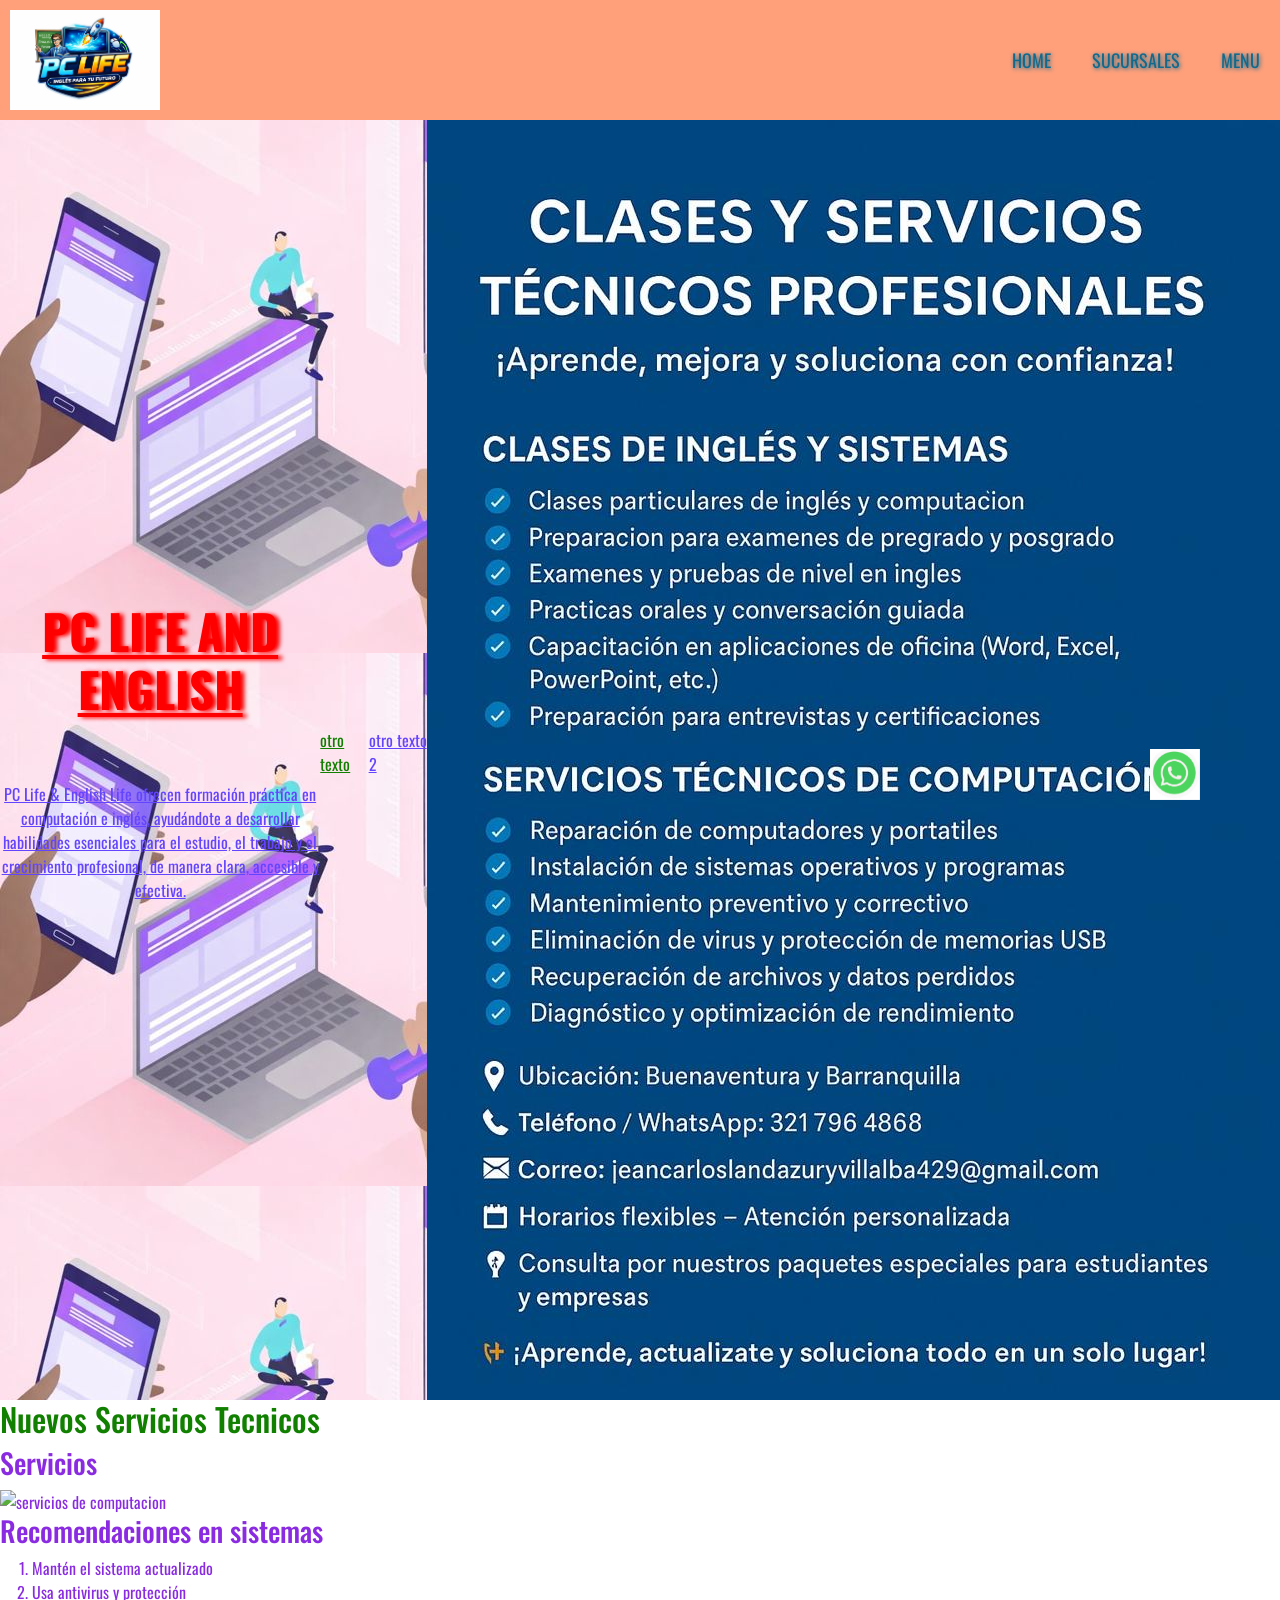
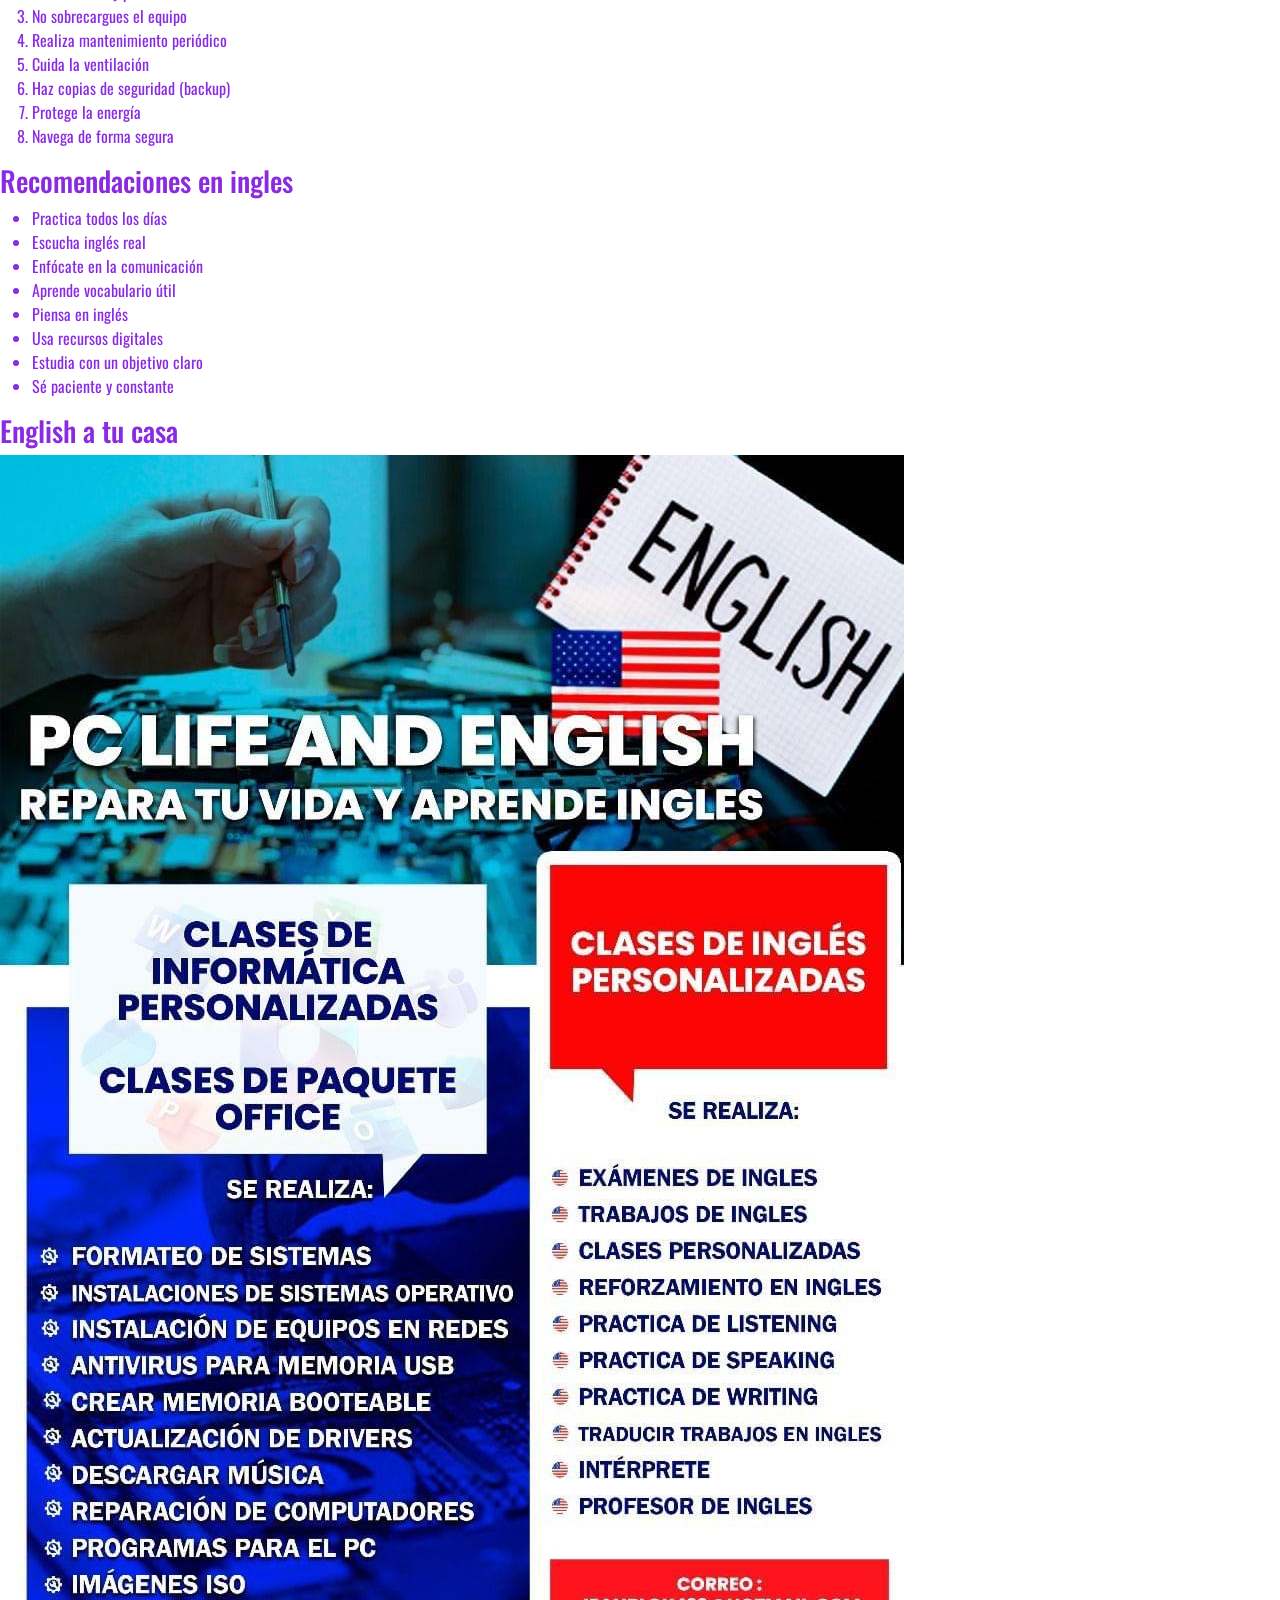
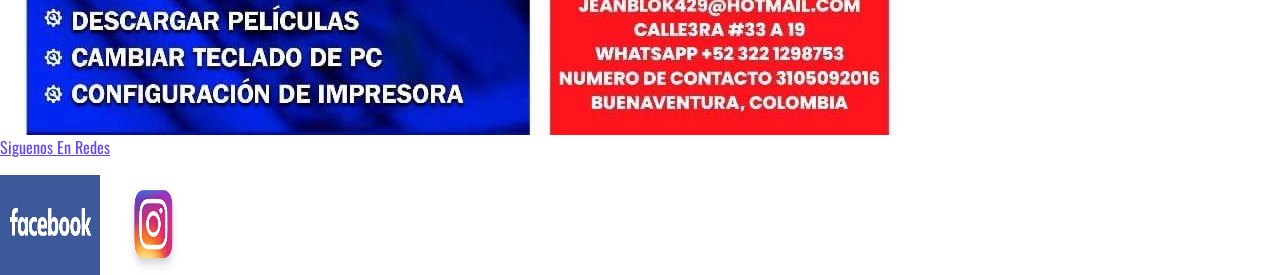
==== index.html @ 9f40b258 "primer commit del proyecto" ====
<!DOCTYPE html>
<html lang="en">

<head>
<meta charset="UTF-8">
<meta name="viewport" content="width=device-width, initial-scale=1.0">
<title>ENGLISH AND PC LIFE</title>

<!-- link bs -->

<link href="https://cdn.jsdelivr.net/npm/bootstrap@5.3.8/dist/css/bootstrap.min.css" rel="stylesheet" integrity="sha384-sRIl4kxILFvY47J16cr9ZwB07vP4J8+LH7qKQnuqkuIAvNWLzeN8tE5YBujZqJLB" crossorigin="anonymous">

<!-- link css propio  -->
<link rel="stylesheet" href="./css/style.css">
</head>

<body>

<header>
        
<a href="./index.html">
<img class="logo" src="./img-coder-house/PC-LIFE-AND-ENGLISH-FOR-THE-FUTURE.jpg" alt="PC Life & English Life ofrecen formación práctica en computación e inglés, ayudándote a desarrollar habilidades esenciales para el estudio, el trabajo y el crecimiento profesional, de manera clara, accesible y efectiva.">
</a>

<nav>

<ul class="lista-header">
            
<li><a href="#">Home</a></li>

<li><a href="./page/sucursales.html">sucursales </a></li>

<li><a href="./menu.html">Menu</a></li>

</ul>

</nav>

</header>
        
        
<main>

<section class="presentacion">

<div>

<h1>Pc Life And English </h1>

<p>
PC Life & English Life ofrecen formación práctica en computación e inglés,
ayudándote a desarrollar habilidades esenciales para el estudio, el trabajo y el crecimiento profesional,
de manera clara, accesible y efectiva.
</p>

</div>
                
<p class="texto-Verde">otro texto </p> 
<p>otro texto 2</p>
<img class="servicios" src="./img-coder-house/clases-y-servicios-tecnicos.jpg"
alt="Ofrecemos clases de inglés y sistemas, junto con servicios técnicos de computación, enfocados en aprendizaje práctico y soluciones confiables.">

</section>


<section>

<h2 class="texto-Verde">Nuevos Servicios Tecnicos </h2>

<h3>Servicios </h3>

<img src="./img-coder-house/pc-life.jpg" alt="servicios de computacion">

<h3>Recomendaciones en sistemas </h3>

<ol>

<li>Mantén el sistema actualizado</li>
<li>Usa antivirus y protección</li>
<li>No sobrecargues el equipo</li>
<li>Realiza mantenimiento periódico</li>
<li>Cuida la ventilación</li>
<li>Haz copias de seguridad (backup)</li>
<li>Protege la energía</li>
<li>Navega de forma segura</li>

</ol>

<h3>Recomendaciones en ingles </h3>

<ul>

<li>Practica todos los días</li>
<li>Escucha inglés real</li>
<li>Enfócate en la comunicación</li>
<li>Aprende vocabulario útil</li>
<li>Piensa en inglés</li>
<li>Usa recursos digitales</li>
<li>Estudia con un objetivo claro</li>
<li>Sé paciente y constante</li>

</ul>

<h3>English a tu casa </h3>

<img src="./img-coder-house/pc-life-and-english-classes.jpg" alt="clases de ingles a domicilio">

</section>

</main>

<footer>

<p>Siguenos En Redes</p>

<img class="icono-red" src="./img-coder-house/Facebook1-1.jpg" alt="Facebook">
<img class="icono-red" src="./img-coder-house/INSTAGRAM.png" alt="instagram">

</footer>

<img class="wp" src="./img-coder-house/wp.png" alt="whatsapp">

<!-- js de bs  -->
<script src="https://cdn.jsdelivr.net/npm/bootstrap@5.3.8/dist/js/bootstrap.bundle.min.js" integrity="sha384-FKyoEForCGlyvwx9Hj09JcYn3nv7wiPVlz7YYwJrWVcXK/BmnVDxM+D2scQbITxI" crossorigin="anonymous"></script>

</body>
</html>
---- css/style.css ----
@import url('https://fonts.googleapis.com/css2?family=Oswald:wght@200..700&family=Playfair+Display:ital,wght@0,400..900;1,400..900&display=swap');

*{
    margin: 0;
    padding: 0;
    box-sizing: border-box;
}

body{
      font-family: "Oswald", sans-serif;
      background-color: white;
}

p {
    color: blue;
}

h1 {
    color: rgb(220, 20, 27);
    text-shadow: -2px -3px 13px rgba(23,23,23,1);
}

.texto-Verde {
    color: rgb(17, 128, 0);
}

p {
    color: goldenrod;
    text-decoration: underline;
}

p {
    color: #6344ff;
    font-family: "Oswald", sans-serif;
}

.logo{
    width: 150px;
    margin: 10px;
}

header ul{
    list-style: none ;
    display: flex;
    justify-content:space-around;
    align-items: center;
    height: 100%;
}

nav{
    width: 25%;
        text-decoration: salmon;
         text-shadow: 1px 1px 4px;
             text-transform: uppercase;

        

    
}

header a{
    color: rgb(17, 106, 141);
    text-decoration: none;
    font-size: large;
}

header{
    display:flex;
    justify-content: space-between;
    position:sticky;
    top:0;
    background-color: lightsalmon;
}

main{
    color:blueviolet
}



h1{
    color: rgb(128, 0, 0);
    text-shadow: 4px 1px 4px;
    margin-bottom: 20%;
    font-size: 3rem;
    text-transform: uppercase;
}


.presentacion h1{
    text-align: center;
    text-decoration: underline;
    color:red ;
    font-weight:bold ;
}

.h-1{ color: blue ;

} 
.presentacion{
background-image: url(../img-coder-house/fondo-pc.jpeg);
display:flex;
justify-content:center ;
align-items: center;
}

.presentacion div {
    width:30% ;
    text-align: center;
}

.icono-red {
  width: 100px;
  height: 100px;
  background-color: lightsalmon;
}

.wp    
{
  width: 50px;  
  position: fixed;
  right: 80px;
  bottom: 100px;
}

.contenedor-grid {
  display: grid;

  grid-template-areas:
    "titulo titulo titulo"
    "pc texto1 texto1"
    "pc sistemas texto2"
    "pc texto3 texto3";

  grid-template-columns: 20% 30% 30%;
  grid-template-rows: 100px 120px 200px 120px ;

  gap: 15px;

  justify-items: center;
  align-items: center;
}

.titulo-grid {
  grid-area: titulo;
  text-decoration: underline;
  color: brown;
}

.pc-grid {
  grid-area: pc;
  border-radius: 10px; 
}

.sistemas-grid {
  grid-area: sistemas;
}

.parrafo-uno {
  grid-area: texto1; 
  width: 40%;
  height: 40%;
}

.parrafo-dos {
  grid-area: texto2;
}

.parrafo-tres {
  grid-area: texto3;
}

.pc-grid {
  width: 100%;
  height: auto;
  max-width:300px;
  border-radius: 5%;
  object-fit: cover;
}
/* media  quires cell */
@media (max-width: 480px) {
      header{
        flex-direction: column;
        justify-content: center;
        align-items: center;
      }
      nav{
        width: 80%;
      }
      header ul{
        margin-right: 0%;
      }

  .contenedor-grid {
    grid-template-areas:
      "titulo"
      "pc"
      "texto1"
      "sistemas"
      "texto2"
      "texto3";

    grid-template-columns: 95%;
    grid-template-rows: 80px 100px 120px 100px 120px 100px;
  }
  .servicios 
  {
    width: 150px;
    height: 250px;
  }

  .presentacion h1{
    text-align: center;
    text-decoration: underline;
    color:rgba(131, 182, 29, 0.255)
    font-weight:bold ;
  align-items: center;
    height: 100%;
    
}

  body {
    background-color: lightskyblue;
  }
}
/* media  quires cell */

@media (min-width: 481px) and (max-width: 768px) {

  body {
    background-color: lightcoral;
  }
}
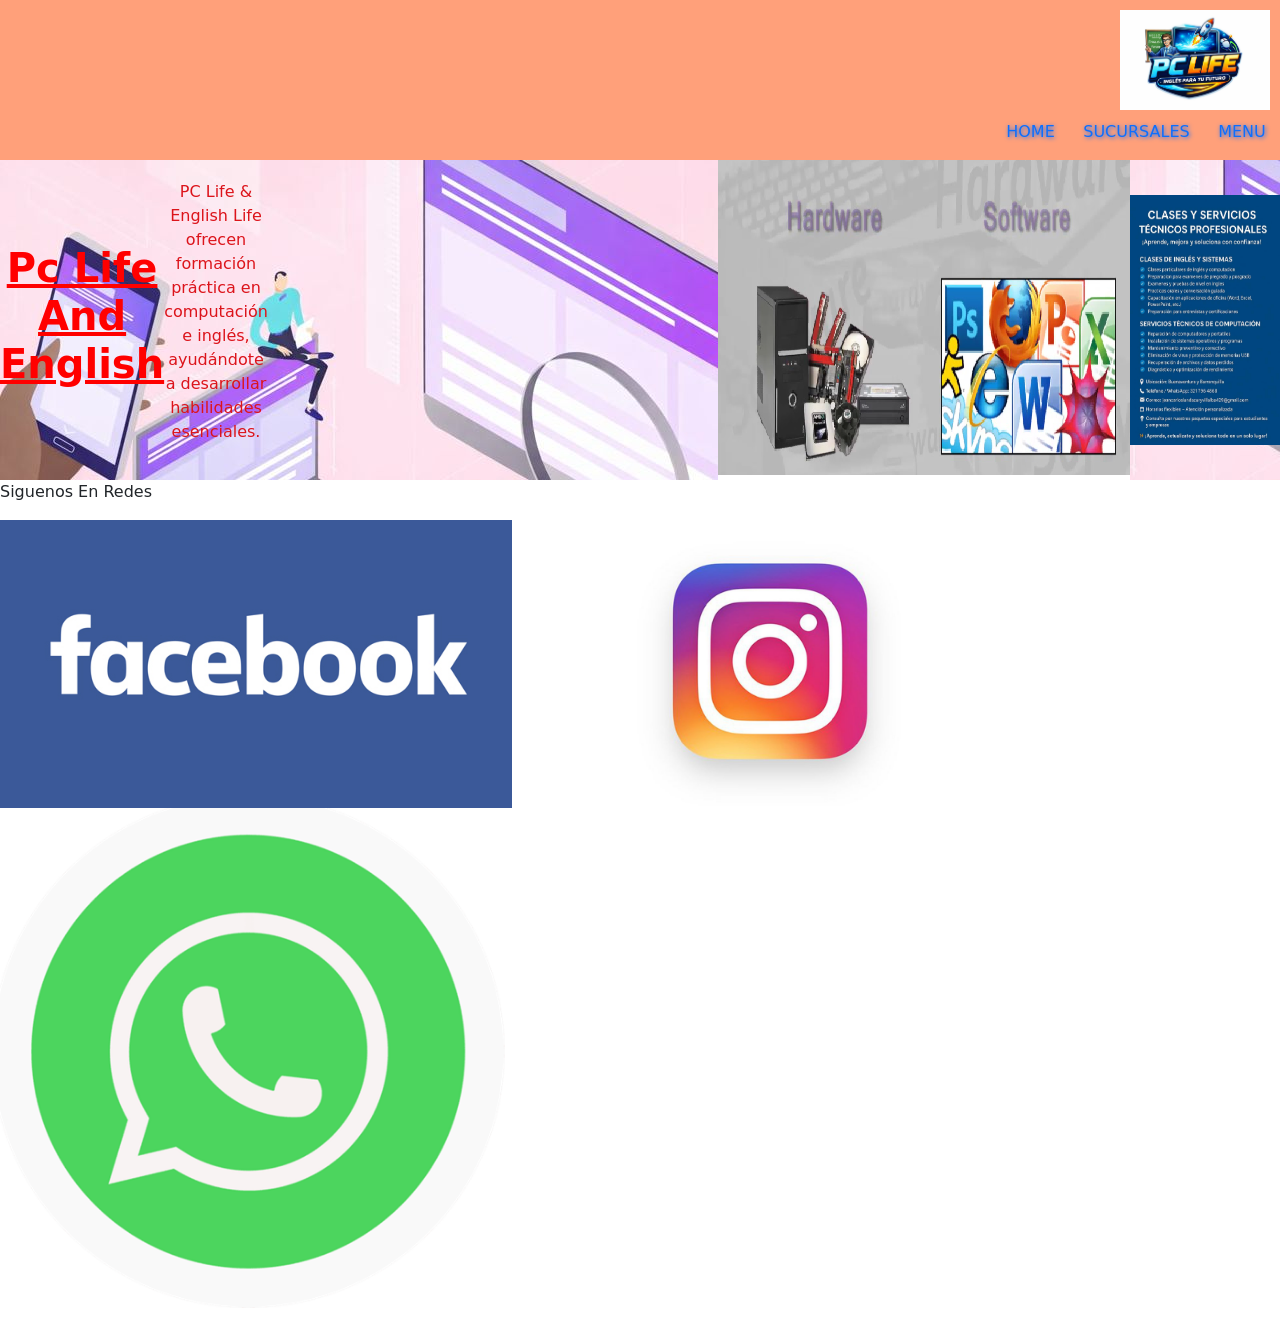
==== commit ee39d7c5: "Entrega 3 corregida con SASS" ====
--- a/index.html
+++ b/index.html
@@ -1,127 +1,66 @@
 <!DOCTYPE html>
 <html lang="en">
-
 <head>
 <meta charset="UTF-8">
 <meta name="viewport" content="width=device-width, initial-scale=1.0">
 <title>ENGLISH AND PC LIFE</title>
 
-<!-- link bs -->
+<link href="https://cdn.jsdelivr.net/npm/bootstrap@5.3.8/dist/css/bootstrap.min.css" rel="stylesheet">
 
-<link href="https://cdn.jsdelivr.net/npm/bootstrap@5.3.8/dist/css/bootstrap.min.css" rel="stylesheet" integrity="sha384-sRIl4kxILFvY47J16cr9ZwB07vP4J8+LH7qKQnuqkuIAvNWLzeN8tE5YBujZqJLB" crossorigin="anonymous">
-
-<!-- link css propio  -->
-<link rel="stylesheet" href="./css/style.css">
+<!-- SOLO CSS COMPILADO -->
+<link rel="stylesheet" href="./css/main.css">
 </head>
 
 <body>
 
 <header>
-        
 <a href="./index.html">
-<img class="logo" src="./img-coder-house/PC-LIFE-AND-ENGLISH-FOR-THE-FUTURE.jpg" alt="PC Life & English Life ofrecen formación práctica en computación e inglés, ayudándote a desarrollar habilidades esenciales para el estudio, el trabajo y el crecimiento profesional, de manera clara, accesible y efectiva.">
+<img class="logo" src="./img-coder-house/PC-LIFE-AND-ENGLISH-FOR-THE-FUTURE.jpg" alt="">
 </a>
 
 <nav>
+<ul>
+<li><a href="#">Home</a></li>
+<li><a href="./page/sucursales.html">sucursales</a></li>
+<li><a href="./menu.html">Menu</a></li>
+</ul>
+</nav>
+</header>
 
-<ul class="lista-header">
-            
-<li><a href="#">Home</a></li>
-
-<li><a href="./page/sucursales.html">sucursales </a></li>
-
-<li><a href="./menu.html">Menu</a></li>
-
-</ul>
-
-</nav>
-
-</header>
-        
-        
 <main>
 
 <section class="presentacion">
 
 <div>
-
-<h1>Pc Life And English </h1>
+<h1>Pc Life And English</h1>
 
 <p>
 PC Life & English Life ofrecen formación práctica en computación e inglés,
-ayudándote a desarrollar habilidades esenciales para el estudio, el trabajo y el crecimiento profesional,
-de manera clara, accesible y efectiva.
+ayudándote a desarrollar habilidades esenciales.
 </p>
+</div>
 
-</div>
-                
-<p class="texto-Verde">otro texto </p> 
-<p>otro texto 2</p>
-<img class="servicios" src="./img-coder-house/clases-y-servicios-tecnicos.jpg"
-alt="Ofrecemos clases de inglés y sistemas, junto con servicios técnicos de computación, enfocados en aprendizaje práctico y soluciones confiables.">
+<div class="trasladar"></div>
+<div class="rotar"></div>
+<div class="sesgar"></div>
 
-</section>
+<!-- CORREGIDO -->
+<img class="pcingles" src="img-coder-house/software.png" alt="">
 
-
-<section>
-
-<h2 class="texto-Verde">Nuevos Servicios Tecnicos </h2>
-
-<h3>Servicios </h3>
-
-<img src="./img-coder-house/pc-life.jpg" alt="servicios de computacion">
-
-<h3>Recomendaciones en sistemas </h3>
-
-<ol>
-
-<li>Mantén el sistema actualizado</li>
-<li>Usa antivirus y protección</li>
-<li>No sobrecargues el equipo</li>
-<li>Realiza mantenimiento periódico</li>
-<li>Cuida la ventilación</li>
-<li>Haz copias de seguridad (backup)</li>
-<li>Protege la energía</li>
-<li>Navega de forma segura</li>
-
-</ol>
-
-<h3>Recomendaciones en ingles </h3>
-
-<ul>
-
-<li>Practica todos los días</li>
-<li>Escucha inglés real</li>
-<li>Enfócate en la comunicación</li>
-<li>Aprende vocabulario útil</li>
-<li>Piensa en inglés</li>
-<li>Usa recursos digitales</li>
-<li>Estudia con un objetivo claro</li>
-<li>Sé paciente y constante</li>
-
-</ul>
-
-<h3>English a tu casa </h3>
-
-<img src="./img-coder-house/pc-life-and-english-classes.jpg" alt="clases de ingles a domicilio">
-
+<img class="servicios" src="./img-coder-house/clases-y-servicios-tecnicos.jpg" alt="">
 </section>
 
 </main>
 
 <footer>
-
 <p>Siguenos En Redes</p>
-
-<img class="icono-red" src="./img-coder-house/Facebook1-1.jpg" alt="Facebook">
-<img class="icono-red" src="./img-coder-house/INSTAGRAM.png" alt="instagram">
-
+<img class="icono-red" src="./img-coder-house/Facebook1-1.jpg" alt="">
+<img class="icono-red" src="./img-coder-house/INSTAGRAM.png" alt="">
 </footer>
 
-<img class="wp" src="./img-coder-house/wp.png" alt="whatsapp">
+<img class="wp" src="./img-coder-house/wp.png" alt="">
 
-<!-- js de bs  -->
-<script src="https://cdn.jsdelivr.net/npm/bootstrap@5.3.8/dist/js/bootstrap.bundle.min.js" integrity="sha384-FKyoEForCGlyvwx9Hj09JcYn3nv7wiPVlz7YYwJrWVcXK/BmnVDxM+D2scQbITxI" crossorigin="anonymous"></script>
+<script src="https://cdn.jsdelivr.net/npm/bootstrap@5.3.8/dist/js/bootstrap.bundle.min.js"></script>
 
 </body>
 </html>
--- a/css/main.css
+++ b/css/main.css
@@ -0,0 +1,124 @@
+.boton-rojo, .boton-verde {
+  width: 200px;
+  font-family: family "Oswald", sans-serif;
+  background-color: #ffbc0d;
+  border: rgb(219, 49, 49) 2px soliod;
+  color: #8E1616;
+}
+
+.boton-verde {
+  border: greenyellow 2px solid;
+}
+
+/* MIXIN */
+ul {
+  display: flex;
+  justify-content: center;
+  align-items: center;
+}
+
+section {
+  display: flex;
+  flex-direction: row;
+  justify-content: flex-start;
+  align-items: space-around;
+}
+
+header {
+  display: flex;
+  flex-direction: column;
+  justify-content: center;
+  align-items: flex-end;
+}
+
+img {
+  width: 40%;
+  height: auto;
+}
+
+card {
+  width: 500px;
+  height: 200px;
+}
+
+* {
+  margin: 0;
+  padding: 0;
+  box-sizing: border-box;
+}
+
+body {
+  font-family: family "Oswald", sans-serif;
+  background-color: white;
+}
+
+header {
+  display: flex;
+  justify-content: space-between;
+  position: sticky;
+  top: 0;
+  background-color: lightsalmon;
+}
+header .logo {
+  width: 150px;
+  margin: 10px;
+}
+header nav {
+  width: 25%;
+  text-decoration: salmon;
+  text-shadow: 1px 1px 4px;
+  text-transform: uppercase;
+}
+header ul {
+  list-style: none;
+  display: flex;
+  justify-content: space-around;
+  align-items: center;
+  height: 100%;
+}
+header ul li a {
+  width: 25%;
+  text-decoration: salmon;
+  text-shadow: 1px 1px 4px;
+  text-transform: uppercase;
+}
+
+.presentacion {
+  background-image: url(../img-coder-house/fondo-pc.jpeg);
+  display: flex;
+  justify-content: center;
+  align-items: center;
+}
+.presentacion div {
+  width: 30%;
+  text-align: center;
+  display: flex;
+  justify-content: center;
+  align-items: center;
+}
+.presentacion div h1 {
+  text-align: center;
+  text-decoration: underline;
+  color: red;
+  font-weight: bold;
+}
+.presentacion div p {
+  color: rgb(220, 20, 27);
+}
+.presentacion .servicios {
+  width: 150px;
+  height: 250px;
+}
+
+@media (max-width: 480px) {
+  header {
+    flex-direction: column;
+    justify-content: center;
+    align-items: center;
+  }
+  header nav {
+    width: 80%;
+  }
+}
+
+/*# sourceMappingURL=main.css.map */
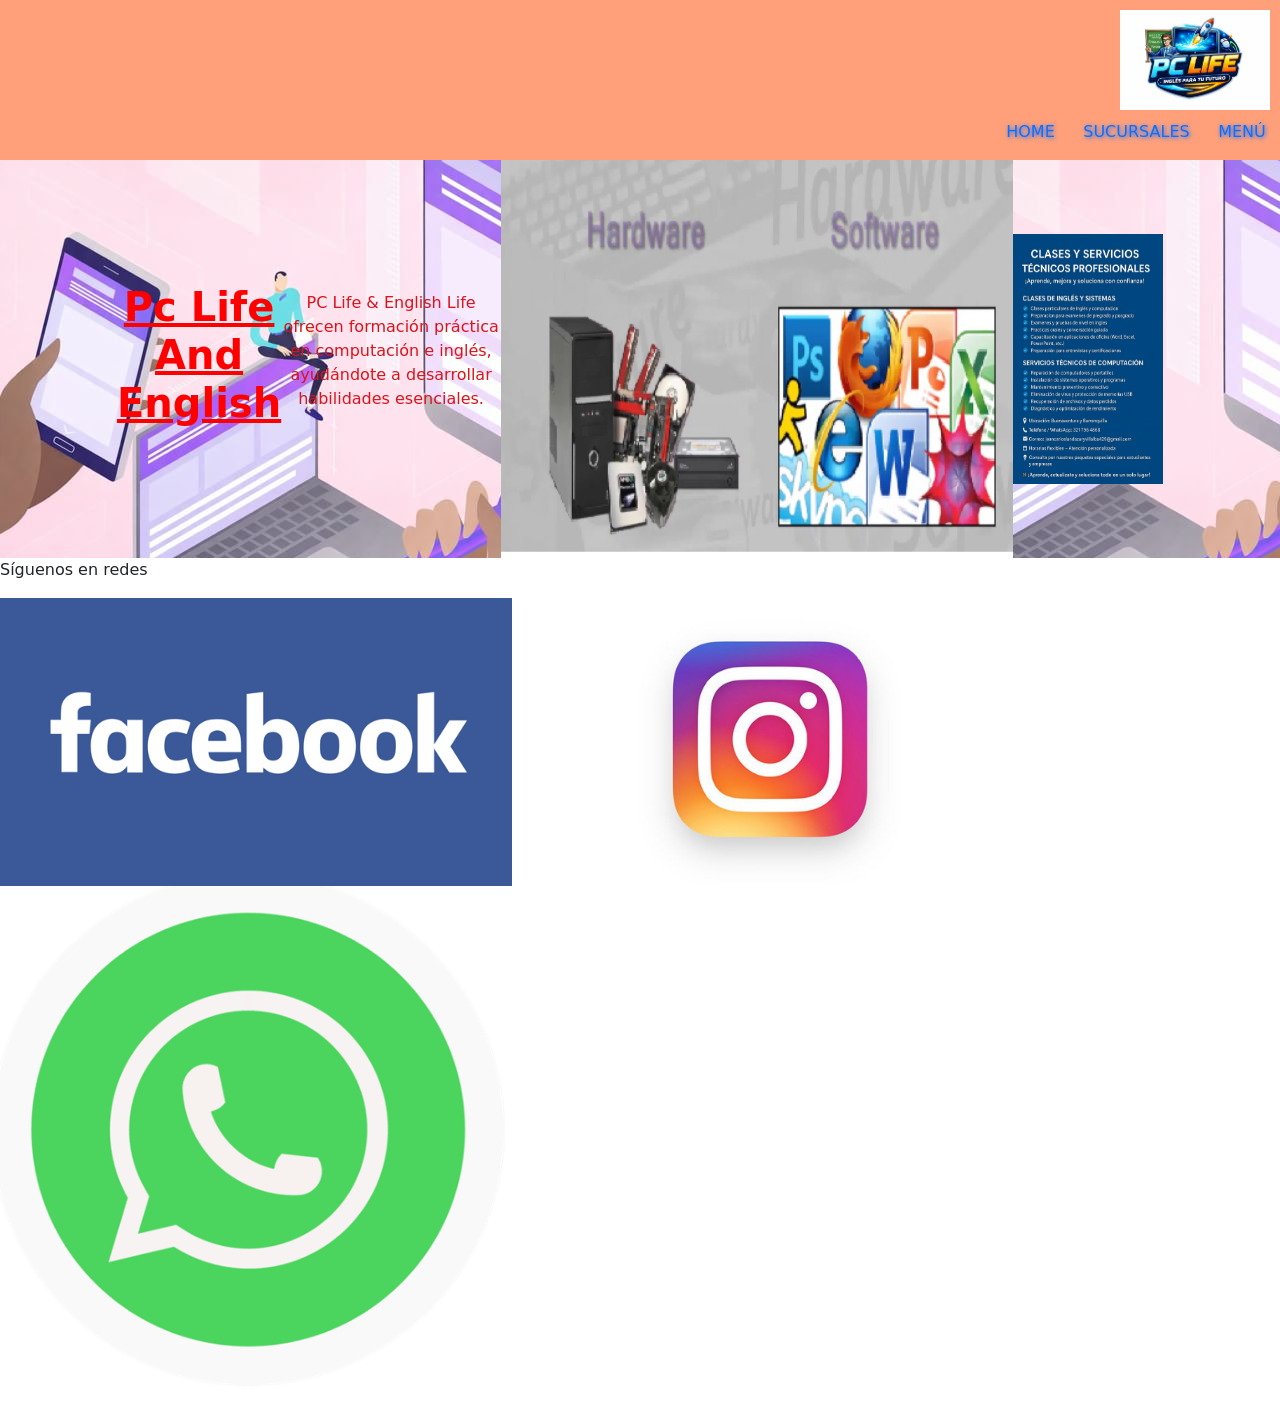
==== commit c97c2bd5: "cambios en index" ====
--- a/index.html
+++ b/index.html
@@ -1,66 +1,84 @@
 <!DOCTYPE html>
 <html lang="en">
 <head>
-<meta charset="UTF-8">
-<meta name="viewport" content="width=device-width, initial-scale=1.0">
-<title>ENGLISH AND PC LIFE</title>
+  <meta charset="UTF-8">
+  <meta name="viewport" content="width=device-width, initial-scale=1.0">
+  <title>ENGLISH AND PC LIFE</title>
 
-<link href="https://cdn.jsdelivr.net/npm/bootstrap@5.3.8/dist/css/bootstrap.min.css" rel="stylesheet">
+  <link href="https://cdn.jsdelivr.net/npm/bootstrap@5.3.8/dist/css/bootstrap.min.css" rel="stylesheet">
 
-<!-- SOLO CSS COMPILADO -->
-<link rel="stylesheet" href="./css/main.css">
+  <!-- SOLO CSS COMPILADO -->
+  <link rel="stylesheet" href="./css/main.css">
 </head>
 
 <body>
 
-<header>
-<a href="./index.html">
-<img class="logo" src="./img-coder-house/PC-LIFE-AND-ENGLISH-FOR-THE-FUTURE.jpg" alt="">
-</a>
+  <header>
+    <a href="./index.html">
+      <img 
+        class="logo" 
+        src="./img-coder-house/PC-LIFE-AND-ENGLISH-FOR-THE-FUTURE.jpg" 
+        alt="Logo de PC Life and English">
+    </a>
 
-<nav>
-<ul>
-<li><a href="#">Home</a></li>
-<li><a href="./page/sucursales.html">sucursales</a></li>
-<li><a href="./menu.html">Menu</a></li>
-</ul>
-</nav>
-</header>
+    <nav>
+      <ul>
+        <li><a href="./index.html">Home</a></li>
+        <li><a href="./page/sucursales.html">Sucursales</a></li>
+        <li><a href="./page/menu.html">Menú</a></li>
+      </ul>
+    </nav>
+  </header>
 
-<main>
+  <main>
 
-<section class="presentacion">
+    <section class="presentacion">
 
-<div>
-<h1>Pc Life And English</h1>
+      <div>
+        <h1>Pc Life And English</h1>
 
-<p>
-PC Life & English Life ofrecen formación práctica en computación e inglés,
-ayudándote a desarrollar habilidades esenciales.
-</p>
-</div>
+        <p>
+          PC Life & English Life ofrecen formación práctica en computación e inglés,
+          ayudándote a desarrollar habilidades esenciales.
+        </p>
+      </div>
 
-<div class="trasladar"></div>
-<div class="rotar"></div>
-<div class="sesgar"></div>
+    
 
-<!-- CORREGIDO -->
-<img class="pcingles" src="img-coder-house/software.png" alt="">
+      <img 
+        class="pcingles" 
+        src="./img-coder-house/software.png" 
+        alt="Icono de software y tecnología">
 
-<img class="servicios" src="./img-coder-house/clases-y-servicios-tecnicos.jpg" alt="">
-</section>
+      <img 
+        class="servicios" 
+        src="./img-coder-house/clases-y-servicios-tecnicos.jpg" 
+        alt="Clases y servicios técnicos de computación">
 
-</main>
+    </section>
 
-<footer>
-<p>Siguenos En Redes</p>
-<img class="icono-red" src="./img-coder-house/Facebook1-1.jpg" alt="">
-<img class="icono-red" src="./img-coder-house/INSTAGRAM.png" alt="">
-</footer>
+  </main>
 
-<img class="wp" src="./img-coder-house/wp.png" alt="">
+  <footer>
+    <p>Síguenos en redes</p>
 
-<script src="https://cdn.jsdelivr.net/npm/bootstrap@5.3.8/dist/js/bootstrap.bundle.min.js"></script>
+    <img 
+      class="icono-red" 
+      src="./img-coder-house/Facebook1-1.jpg" 
+      alt="Facebook">
+
+    <img 
+      class="icono-red" 
+      src="./img-coder-house/INSTAGRAM.png" 
+      alt="Instagram">
+  </footer>
+
+  <img 
+    class="wp" 
+    src="./img-coder-house/wp.png" 
+    alt="Icono de WhatsApp">
+
+  <script src="https://cdn.jsdelivr.net/npm/bootstrap@5.3.8/dist/js/bootstrap.bundle.min.js"></script>
 
 </body>
 </html>
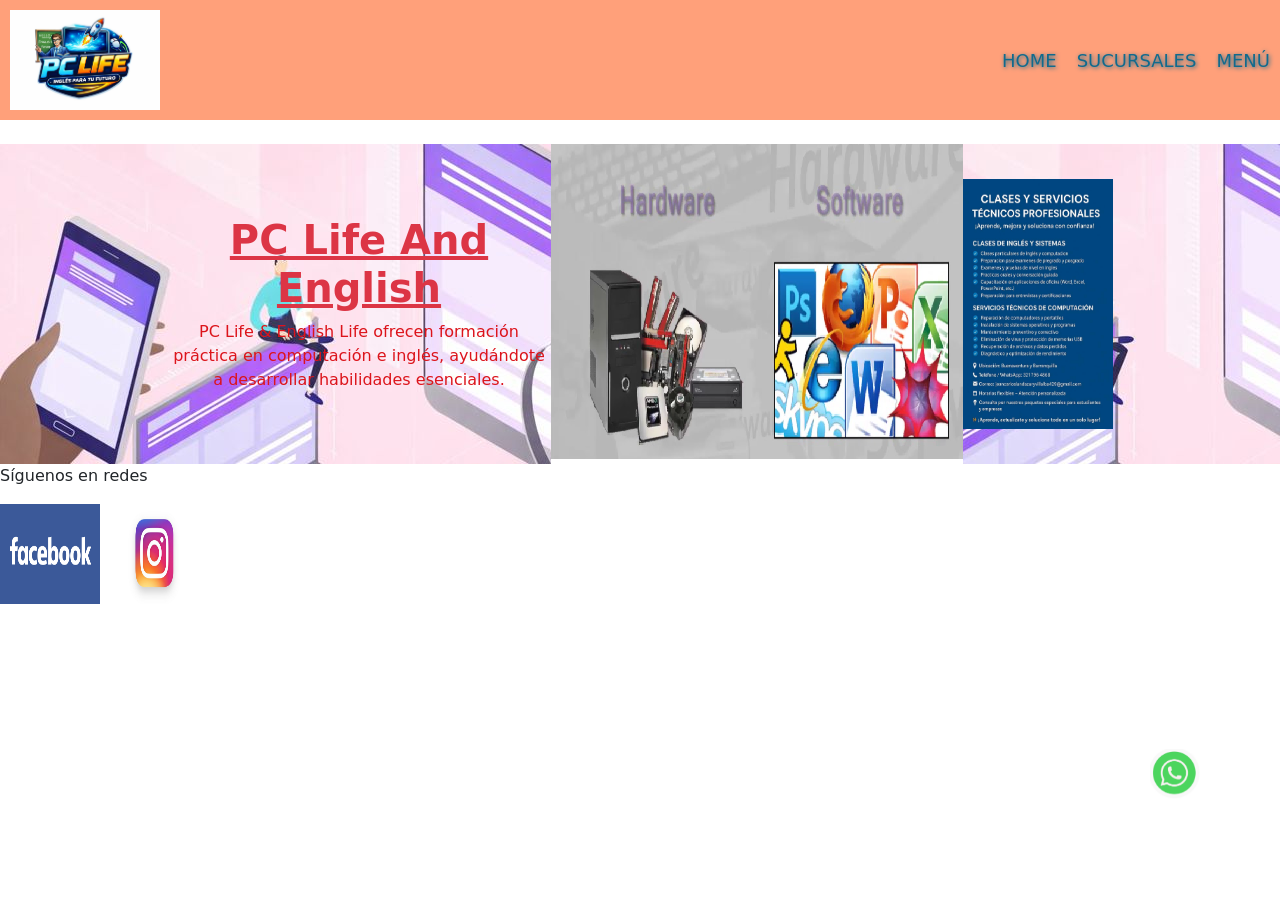
==== commit f89ff279: "proyecto-coder" ====
--- a/index.html
+++ b/index.html
@@ -3,6 +3,8 @@
 <head>
   <meta charset="UTF-8">
   <meta name="viewport" content="width=device-width, initial-scale=1.0">
+  <meta name="description" content="PC Life & English Life ofrecen formación práctica en computación e inglés">
+  <meta name="keywords" content="computación, inglés, formación, PC Life, English Life, sistemas, reparacion, cursos,clases personalizadas Buenvanetura,clases personalizada barranquilla ingles e sistemas,">
   <title>ENGLISH AND PC LIFE</title>
 
   <link href="https://cdn.jsdelivr.net/npm/bootstrap@5.3.8/dist/css/bootstrap.min.css" rel="stylesheet">
@@ -16,8 +18,7 @@
   <header>
     <a href="./index.html">
       <img 
-        class="logo" 
-        src="./img-coder-house/PC-LIFE-AND-ENGLISH-FOR-THE-FUTURE.jpg" 
+        class="logo" src="./img-coder-house/PC-LIFE-AND-ENGLISH-FOR-THE-FUTURE.jpg" 
         alt="Logo de PC Life and English">
     </a>
 
@@ -32,10 +33,10 @@
 
   <main>
 
-    <section class="presentacion">
+    <section class="presentacion mt-4">
 
       <div>
-        <h1>Pc Life And English</h1>
+        <h1 class="text-center text-danger mt-3"> PC Life And English</center></h1>
 
         <p>
           PC Life & English Life ofrecen formación práctica en computación e inglés,
--- a/css/main.css
+++ b/css/main.css
@@ -1,3 +1,8 @@
+@import url("https://fonts.googleapis.com/css2?family=Oswald:wght@200..700&family=Playfair+Display:ital,wght@0,400..900;1,400..900&display=swap");
+main {
+  color: blueviolet;
+}
+
 .boton-rojo, .boton-verde {
   width: 200px;
   font-family: family "Oswald", sans-serif;
@@ -10,35 +15,36 @@
   border: greenyellow 2px solid;
 }
 
-/* MIXIN */
-ul {
-  display: flex;
-  justify-content: center;
-  align-items: center;
-}
-
-section {
-  display: flex;
-  flex-direction: row;
-  justify-content: flex-start;
-  align-items: space-around;
-}
-
 header {
   display: flex;
-  flex-direction: column;
-  justify-content: center;
-  align-items: flex-end;
+  justify-content: space-between;
+  position: sticky;
+  top: 0;
+  background-color: lightsalmon;
 }
-
-img {
-  width: 40%;
-  height: auto;
+header .logo {
+  width: 150px;
+  margin: 10px;
 }
-
-card {
-  width: 500px;
-  height: 200px;
+header ul {
+  list-style: none;
+  display: flex;
+  justify-content: space-around;
+  align-items: center;
+  height: 100%;
+}
+header a {
+  color: rgb(17, 106, 141);
+  text-decoration: none;
+  font-size: large;
+}
+header nav {
+  width: 25%;
+}
+header a {
+  text-decoration: salmon;
+  text-shadow: 1px 1px 4px;
+  text-transform: uppercase;
 }
 
 * {
@@ -52,37 +58,43 @@
   background-color: white;
 }
 
-header {
-  display: flex;
-  justify-content: space-between;
-  position: sticky;
-  top: 0;
-  background-color: lightsalmon;
-}
-header .logo {
-  width: 150px;
-  margin: 10px;
-}
-header nav {
-  width: 25%;
-  text-decoration: salmon;
-  text-shadow: 1px 1px 4px;
-  text-transform: uppercase;
-}
-header ul {
-  list-style: none;
-  display: flex;
-  justify-content: space-around;
+.contenedor-grid {
+  display: grid;
+  gap: 15px;
+  justify-items: center;
   align-items: center;
-  height: 100%;
-}
-header ul li a {
-  width: 25%;
-  text-decoration: salmon;
-  text-shadow: 1px 1px 4px;
-  text-transform: uppercase;
+  grid-template-areas: "titulo titulo titulo" "pc texto1 texto1" "pc sistemas texto2" "pc texto3 texto3";
+  grid-template-columns: 20% 30% 30%;
+  grid-template-rows: 100px 120px 200px 120px;
 }
 
+@media (max-width: 480px) {
+  header {
+    flex-direction: column;
+    justify-content: center;
+    align-items: center;
+  }
+  header ul {
+    margin-right: 0%;
+  }
+  nav {
+    width: 80%;
+  }
+  .presentacion h1 {
+    text-align: center;
+    text-decoration: underline;
+    color: rgba(131, 182, 29, 0.255);
+    font-weight: bold;
+  }
+  body {
+    background-color: lightskyblue;
+  }
+}
+@media (min-width: 481px) and (max-width: 768px) {
+  body {
+    background-color: lightcoral;
+  }
+}
 .presentacion {
   background-image: url(../img-coder-house/fondo-pc.jpeg);
   display: flex;
@@ -92,9 +104,6 @@
 .presentacion div {
   width: 30%;
   text-align: center;
-  display: flex;
-  justify-content: center;
-  align-items: center;
 }
 .presentacion div h1 {
   text-align: center;
@@ -110,15 +119,21 @@
   height: 250px;
 }
 
-@media (max-width: 480px) {
-  header {
-    flex-direction: column;
-    justify-content: center;
-    align-items: center;
-  }
-  header nav {
-    width: 80%;
-  }
+.icono-red {
+  width: 100px;
+  height: 100px;
+  background-color: lightsalmon;
+}
+
+.wp {
+  width: 50px;
+  position: fixed;
+  right: 80px;
+  bottom: 100px;
+}
+
+main {
+  color: blueviolet;
 }
 
 /*# sourceMappingURL=main.css.map */
